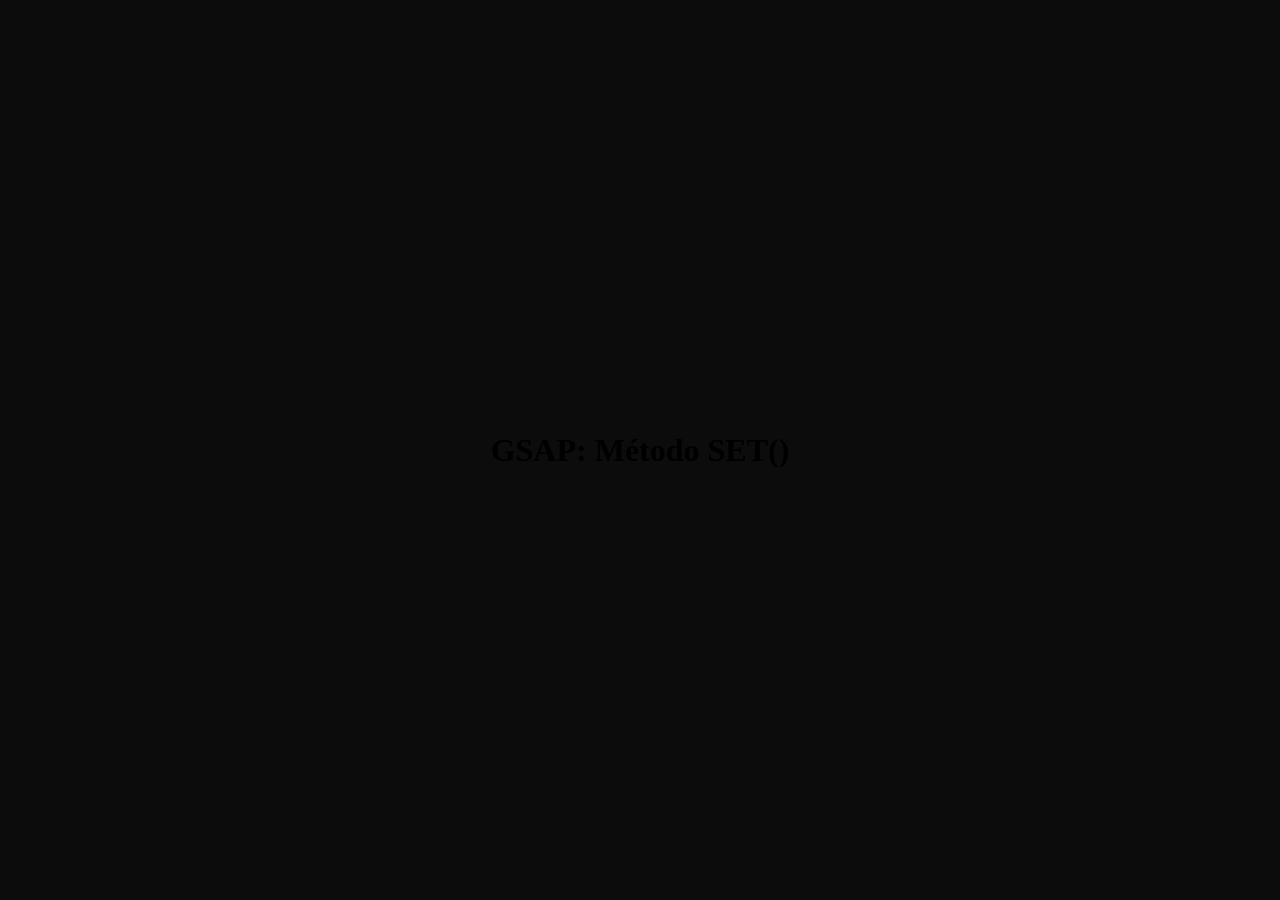
==== set/index.html @ addbbad1 "Add initial HTML, CSS, and SCSS files for GSAP project" ====
<!doctype html>
<html lang="en">
  <head>
    <meta charset="UTF-8" />
    <meta name="viewport" content="width=device-width, initial-scale=1.0" />
    <title>GSAP Método SET</title>
    <link rel="stylesheet" href="css/style.css" />
  </head>
  <body>
    <h1 class="title">GSAP: Método SET()</h1>

    <section class="container">
      <div class="item"></div>
      <div class="item"></div>
      <div class="item"></div>
    </section>
  </body>
</html>
---- set/css/style.css ----
* {
  padding: 0;
  margin: 0;
  box-sizing: border-box;
}

body {
  width: 100%;
  height: 100vh;
  background-color: #0c0c0c;
  display: flex;
  justify-content: center;
  align-items: center;
}/*# sourceMappingURL=style.css.map */
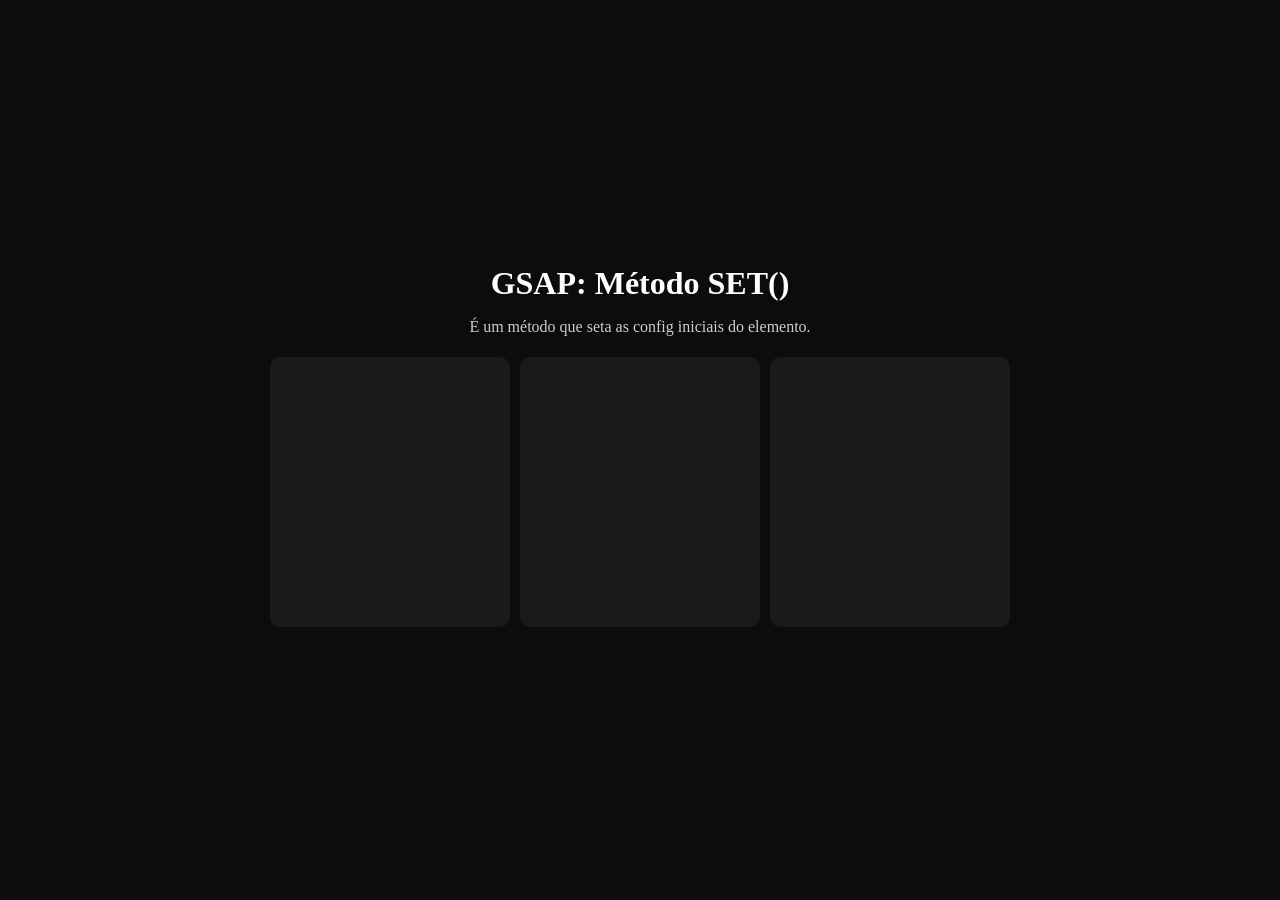
==== commit 2a42de3a: "Add margin to paragraph styles and update HTML structure for clarity" ====
--- a/set/index.html
+++ b/set/index.html
@@ -8,6 +8,7 @@
   </head>
   <body>
     <h1 class="title">GSAP: Método SET()</h1>
+    <p>É um método que seta as config iniciais do elemento.</p>
 
     <section class="container">
       <div class="item"></div>
--- a/set/css/style.css
+++ b/set/css/style.css
@@ -11,4 +11,30 @@
   display: flex;
   justify-content: center;
   align-items: center;
+  flex-direction: column;
+}
+
+.container {
+  max-width: 1200px;
+  height: 300px;
+  margin: 0 auto;
+  display: flex;
+}
+
+.item {
+  width: 240px;
+  height: 90%;
+  margin: 5px;
+  background-color: #1a1a1a;
+  border-radius: 10px;
+}
+
+h1 {
+  color: #fff;
+  margin: 16px 0;
+}
+
+p {
+  color: #ccc;
+  margin-bottom: 16px;
 }/*# sourceMappingURL=style.css.map */
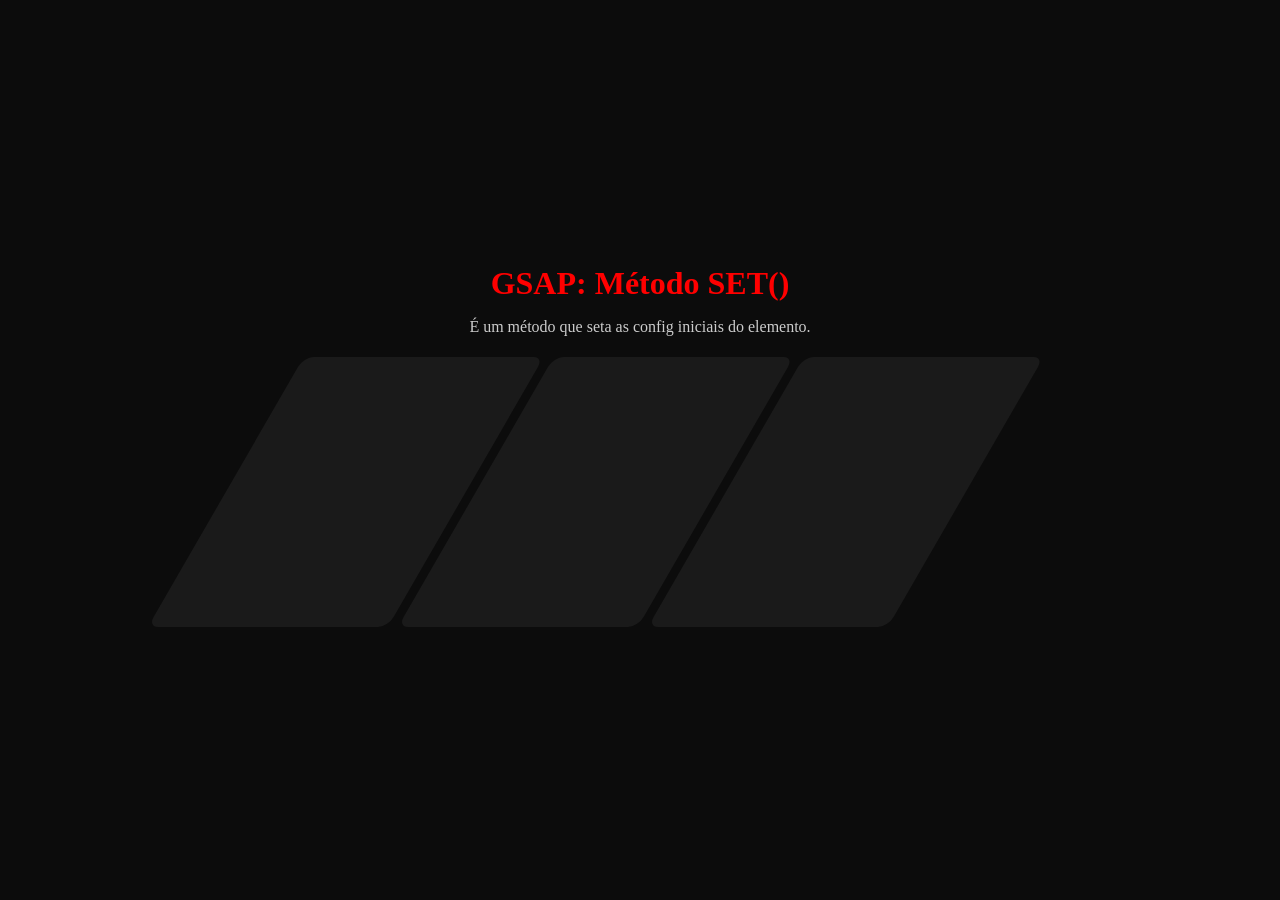
==== commit 064429b9: "Update title element to use id for consistency and enhance GSAP script functionality" ====
--- a/set/index.html
+++ b/set/index.html
@@ -7,7 +7,7 @@
     <link rel="stylesheet" href="css/style.css" />
   </head>
   <body>
-    <h1 class="title">GSAP: Método SET()</h1>
+    <h1 id="title">GSAP: Método SET()</h1>
     <p>É um método que seta as config iniciais do elemento.</p>
 
     <section class="container">
@@ -16,4 +16,33 @@
       <div class="item"></div>
     </section>
   </body>
+
+  <script
+    src="https://cdnjs.cloudflare.com/ajax/libs/gsap/3.13.0/gsap.min.js"
+    integrity="sha512-NcZdtrT77bJr4STcmsGAESr06BYGE8woZdSdEgqnpyqac7sugNO+Tr4bGwGF3MsnEkGKhU2KL2xh6Ec+BqsaHA=="
+    crossorigin="anonymous"
+    referrerpolicy="no-referrer"
+  ></script>
+
+  <script>
+    const container = document.querySelector(".container");
+    const title = document.getElementById("title");
+    // TweenMax.set(container, {
+    //   x: -50,
+    //   y: 0,
+    //   skewX: "-30deg",
+    // });
+    // TweenMax.set(title, {
+    //   color: "red",
+    // });
+    gsap.set(container, {
+      x: -50,
+      y: 0,
+      skewX: -30,
+    });
+
+    gsap.set(title, {
+      color: "red",
+    });
+  </script>
 </html>
